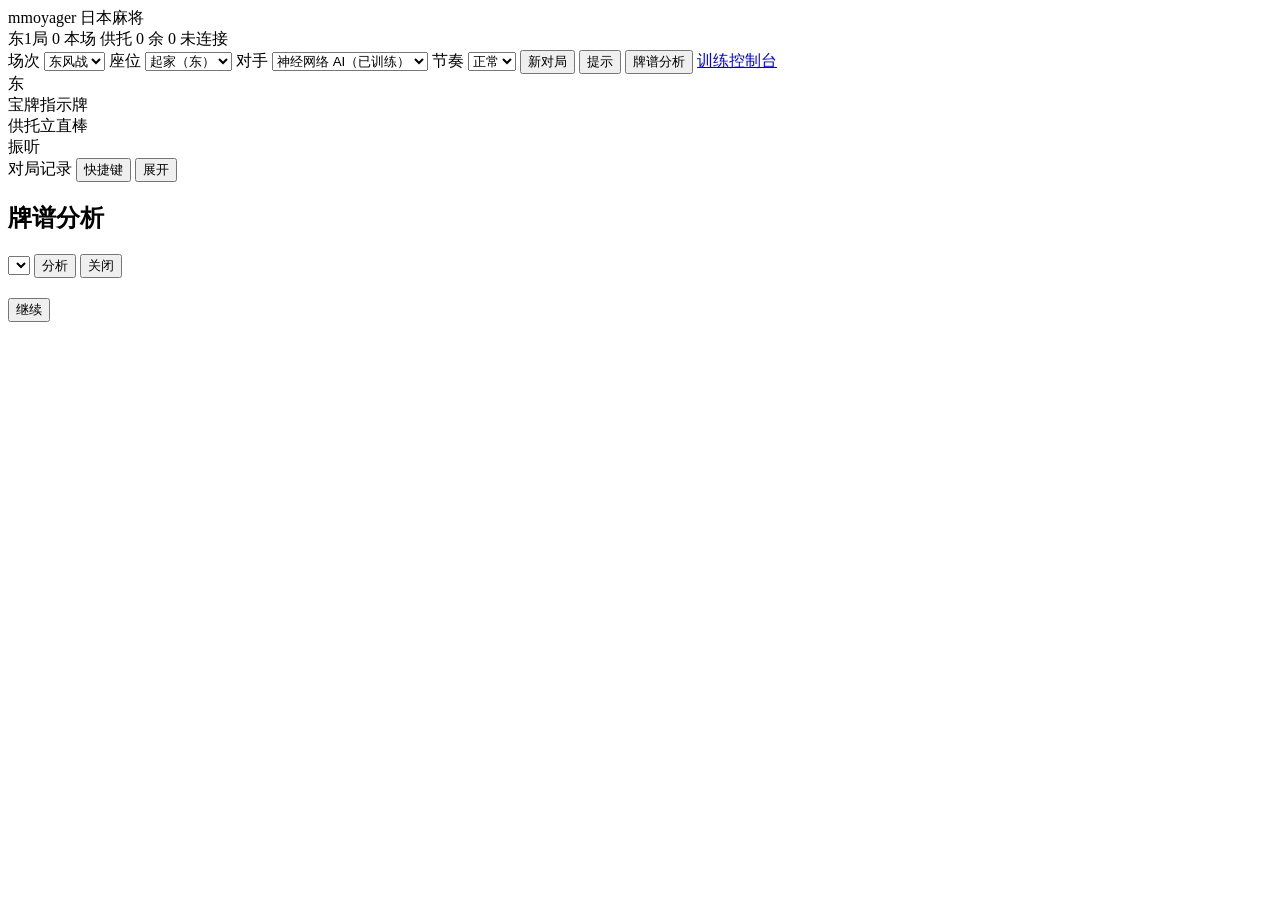
==== web/index.html @ 536d46cf "Pace the table, mark what a call is about, and show the riichi forced discard Four requests, all abo" ====
<!DOCTYPE html>
<html lang="zh-CN">
<head>
<meta charset="utf-8" />
<meta name="viewport" content="width=device-width, initial-scale=1" />
<title>mmoyager 日本麻将</title>
<link rel="stylesheet" href="/style.css" />
</head>
<body>
<div id="app">

  <header id="topbar">
    <div class="brand">mmoyager <span>日本麻将</span></div>
    <div id="round-info">
      <span id="round-name">东1局</span>
      <span id="honba">0 本场</span>
      <span id="sticks">供托 0</span>
      <span id="wall">余 0</span>
      <!-- Shown while the WebSocket is down: without it, every control silently
           does nothing and the page looks broken rather than disconnected. -->
      <span id="conn-chip" class="hidden">未连接</span>
    </div>
    <div class="controls">
      <label>场次
        <select id="sel-length">
          <option value="tonpuu">东风战</option>
          <option value="hanchan">半庄战</option>
        </select>
      </label>
      <label>座位
        <select id="sel-seat">
          <option value="0">起家（东）</option>
          <option value="1">南</option>
          <option value="2">西</option>
          <option value="3">北</option>
        </select>
      </label>
      <label>对手
        <select id="sel-bot">
          <option value="nn">神经网络 AI（已训练）</option>
          <option value="efficiency">牌效率 AI</option>
          <option value="random">随机 AI</option>
        </select>
      </label>
      <label>节奏
        <select id="sel-pace">
          <option value="0">慢</option>
          <option value="1" selected>正常</option>
          <option value="2">快</option>
          <option value="3">极快</option>
        </select>
      </label>
      <button id="btn-new">新对局</button>
      <button id="btn-hint" title="让基线 AI 给出建议">提示</button>
      <button id="btn-replays" title="分析已保存的牌谱">牌谱分析</button>
      <a class="navlink" href="/dashboard" title="查看并控制后台训练">训练控制台</a>
    </div>
  </header>

  <main id="table">
    <!-- the seat opposite: name/wind/score, concealed hand, melds -->
    <section class="seat seat-across" id="seat-across"></section>

    <!-- the two side seats -->
    <section class="seat seat-left" id="seat-left"></section>
    <section class="seat seat-right" id="seat-right"></section>

    <!-- The middle band is the table itself: three of the four discard ponds ring
         the centre panel, and the fourth (yours) sits at the bottom of the ring.
         Discards live here rather than in a list because that is how a real table
         reads: you see who is throwing what, at a glance.

         Each pond is laid out in its owner's own frame and then rotated into
         place (0 / 270 / 180 / 90 degrees), so every player's discards read the
         way that player threw them, exactly as on a physical table. -->
    <div id="ring">
      <div class="pond-slot slot-across">
        <div class="pond-label" id="label-across"></div>
        <div id="pond-across" class="pond-frame"><div class="pond-grid"></div></div>
      </div>
      <div class="pond-slot slot-left">
        <div class="pond-label" id="label-left"></div>
        <div id="pond-left" class="pond-frame"><div class="pond-grid"></div></div>
      </div>
      <div id="centre-panel">
        <div id="centre-wind">东</div>
        <div id="centre-round"></div>
        <div class="centre-block">
          <div class="label">宝牌指示牌</div>
          <div id="dora-tiles" class="tiles"></div>
        </div>
        <div class="centre-block">
          <div class="label">供托立直棒</div>
          <div id="stick-box" class="sticks-row"></div>
        </div>
        <div id="centre-wall">
          <span id="centre-wall-text"></span>
          <div class="wall-bar"><i id="wall-fill"></i></div>
        </div>
      </div>
      <div class="pond-slot slot-right">
        <div class="pond-label" id="label-right"></div>
        <div id="pond-right" class="pond-frame"><div class="pond-grid"></div></div>
      </div>
      <div class="pond-slot slot-self">
        <div class="pond-label" id="label-self"></div>
        <div id="pond-self" class="pond-frame"><div class="pond-grid"></div></div>
      </div>
    </div>

    <section id="action-bar"></section>

    <section id="hand-area">
      <div id="seat-self"></div>
      <div id="melds-self" class="melds"></div>
      <div id="hand" class="tiles hand"></div>
      <div id="hand-info">
        <span id="shanten-info"></span>
        <span id="furiten-flag" class="flag hidden">振听</span>
      </div>
    </section>

    <section id="log-strip">
      <div id="log-head">
        <span>对局记录</span>
        <!-- one line of what just happened, so the record is useful while the
             full list is collapsed -->
        <span id="log-latest"></span>
        <button id="keys-btn" class="mini" title="键盘与鼠标操作">快捷键</button>
        <button id="log-toggle" class="mini">展开</button>
      </div>
      <div id="log" class="collapsed"></div>
    </section>
  </main>

  <!-- A loud, brief announcement of 立直 / 自摸 / 荣和 / 流局. It is not a
       dialog: it never takes a click, it just makes sure the player noticed. -->
  <div id="banner" class="hidden" aria-live="polite"></div>

  <div id="hint-box" class="hidden"></div>
  <div id="toast" class="hidden"></div>

  <div id="replay-overlay" class="hidden">
    <div id="replay-card">
      <div class="replay-head">
        <h2>牌谱分析</h2>
        <select id="replay-select"></select>
        <button id="replay-run">分析</button>
        <span id="replay-status" class="muted"></span>
        <button id="replay-close" style="margin-left:auto">关闭</button>
      </div>
      <div id="replay-body"></div>
    </div>
  </div>

  <div id="overlay" class="hidden">
    <div id="overlay-card">
      <h2 id="overlay-title"></h2>
      <div id="overlay-body"></div>
      <button id="overlay-close">继续</button>
    </div>
  </div>
</div>
<script src="/app.js"></script>
<script>
// If app.js itself fails to load, the static skeleton above leaves a green table
// whose buttons do nothing and which says nothing about it. Say so.
window.setTimeout(function () {
  if (!window.__mmjBooted) {
    var box = document.getElementById("conn-chip");
    if (box) {
      box.className = "";
      box.textContent = "脚本未能加载";
    }
    var table = document.getElementById("table");
    if (table) {
      var note = document.createElement("p");
      note.style.cssText = "padding:16px;color:#ffd166;font-size:14px";
      note.textContent = "前端脚本 /app.js 没有加载成功：请重新载入页面（Cmd-R）；"
        + "如果反复如此，检查服务是否在运行、以及浏览器控制台里的报错。";
      table.appendChild(note);
    }
  }
}, 2500);
</script>
</body>
</html>
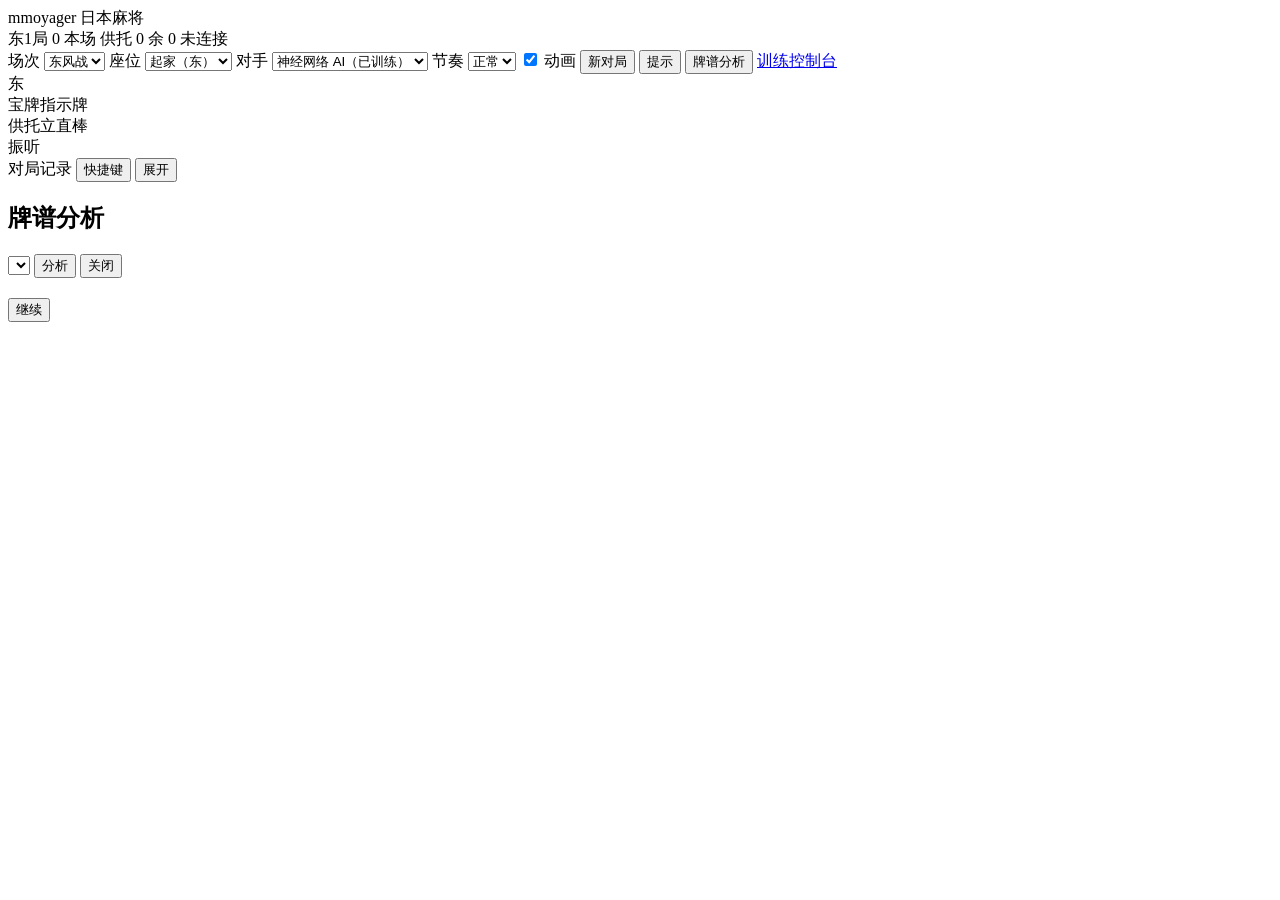
==== commit f46f4d3b: "Play the batch out, and stop the table at the end of a hand The last round only delayed the *appeara" ====
--- a/web/index.html
+++ b/web/index.html
@@ -43,12 +43,19 @@
         </select>
       </label>
       <label>节奏
-        <select id="sel-pace">
-          <option value="0">慢</option>
-          <option value="1" selected>正常</option>
-          <option value="2">快</option>
-          <option value="3">极快</option>
+        <select id="sel-pace" title="每一张弃牌在牌河上出现的间隔">
+          <option value="0">极慢</option>
+          <option value="1">慢</option>
+          <option value="2" selected>正常</option>
+          <option value="3">快</option>
+          <option value="4">极快</option>
         </select>
+      </label>
+      <!-- Every client that ships animation ships a switch: SEGA NET MJ has a
+           演出モード toggle, しらぎく麻雀 an "effects off" option. Off means no
+           motion, not a faster game — the pacing is the same. -->
+      <label class="check" title="关掉所有动效（节奏不变）">
+        <input type="checkbox" id="chk-anim" checked /> 动画
       </label>
       <button id="btn-new">新对局</button>
       <button id="btn-hint" title="让基线 AI 给出建议">提示</button>
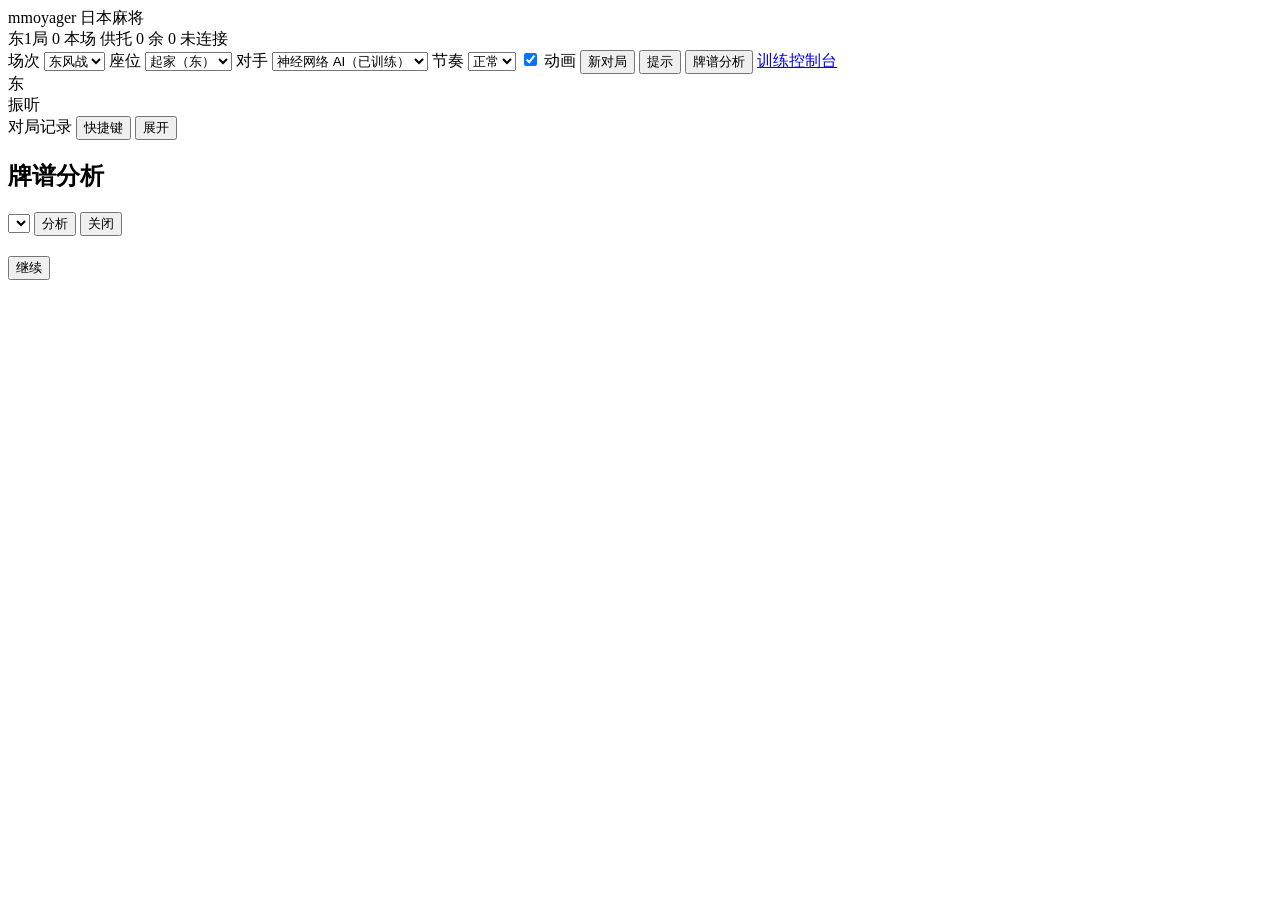
==== commit 7686075f: "Lay the table out the way 雀魂 does Screenshots at last (the model can read images now), magnified thr" ====
--- a/web/index.html
+++ b/web/index.html
@@ -68,10 +68,6 @@
     <!-- the seat opposite: name/wind/score, concealed hand, melds -->
     <section class="seat seat-across" id="seat-across"></section>
 
-    <!-- the two side seats -->
-    <section class="seat seat-left" id="seat-left"></section>
-    <section class="seat seat-right" id="seat-right"></section>
-
     <!-- The middle band is the table itself: three of the four discard ponds ring
          the centre panel, and the fourth (yours) sits at the bottom of the ring.
          Discards live here rather than in a list because that is how a real table
@@ -80,35 +76,50 @@
          Each pond is laid out in its owner's own frame and then rotated into
          place (0 / 270 / 180 / 90 degrees), so every player's discards read the
          way that player threw them, exactly as on a physical table. -->
+    <!-- The ring of ponds. Its three columns hug their content and the whole grid
+         is centred, so the four ponds sit close around the middle the way they do
+         on a table; with a stretched middle column the side ponds drifted out to
+         the edges of the screen and left the felt empty. -->
     <div id="ring">
       <div class="pond-slot slot-across">
         <div class="pond-label" id="label-across"></div>
         <div id="pond-across" class="pond-frame"><div class="pond-grid"></div></div>
       </div>
+      <!-- The side players' concealed hands sit inside the ring, right beside
+           their own discards: out in the table's side columns they were stranded
+           a couple of hundred pixels from the pond they belong to. -->
+      <section class="seat seat-left" id="seat-left"></section>
       <div class="pond-slot slot-left">
         <div class="pond-label" id="label-left"></div>
         <div id="pond-left" class="pond-frame"><div class="pond-grid"></div></div>
       </div>
-      <div id="centre-panel">
-        <div id="centre-wind">东</div>
-        <div id="centre-round"></div>
-        <div class="centre-block">
-          <div class="label">宝牌指示牌</div>
+      <!-- The middle of the table: each seat's wind and points in the diamond
+           around the centre panel, the way 雀魂 arranges the four player panels
+           (the across player above, yours below, the side players beside). Each
+           readout is `renderCentreSeats`'s (see app.js). -->
+      <div id="centre-stack">
+        <div class="centre-seat diamond-across" id="centre-seat-across"></div>
+        <div class="centre-seat diamond-left" id="centre-seat-left"></div>
+        <div id="centre-panel">
+          <div id="centre-head">
+            <span id="centre-wind">东</span>
+            <span id="centre-round"></span>
+          </div>
           <div id="dora-tiles" class="tiles"></div>
+          <div id="stick-box" class="sticks-row"></div>
+          <div id="centre-wall">
+            <span id="centre-wall-text"></span>
+            <div class="wall-bar"><i id="wall-fill"></i></div>
+          </div>
         </div>
-        <div class="centre-block">
-          <div class="label">供托立直棒</div>
-          <div id="stick-box" class="sticks-row"></div>
-        </div>
-        <div id="centre-wall">
-          <span id="centre-wall-text"></span>
-          <div class="wall-bar"><i id="wall-fill"></i></div>
-        </div>
+        <div class="centre-seat diamond-right" id="centre-seat-right"></div>
+        <div class="centre-seat diamond-self" id="centre-seat-self"></div>
       </div>
       <div class="pond-slot slot-right">
         <div class="pond-label" id="label-right"></div>
         <div id="pond-right" class="pond-frame"><div class="pond-grid"></div></div>
       </div>
+      <section class="seat seat-right" id="seat-right"></section>
       <div class="pond-slot slot-self">
         <div class="pond-label" id="label-self"></div>
         <div id="pond-self" class="pond-frame"><div class="pond-grid"></div></div>
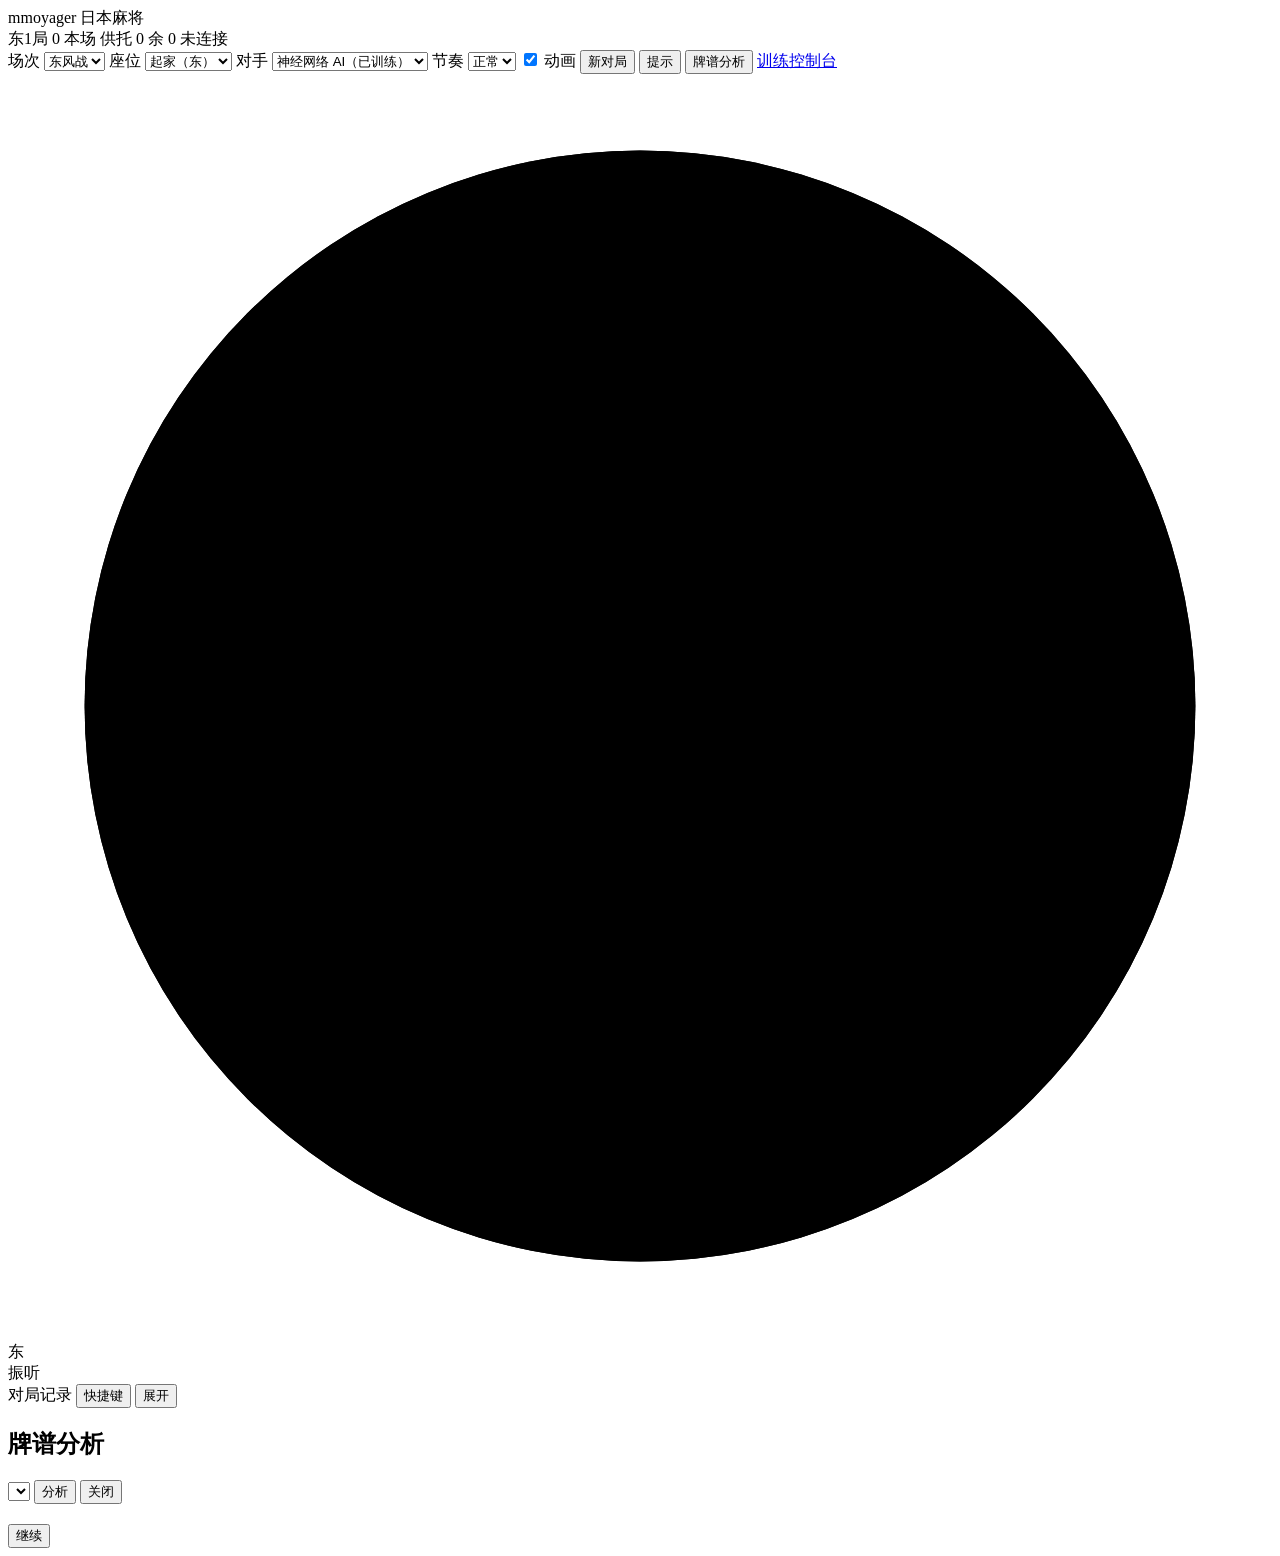
==== commit 63fadcc4: "Wall dial, 天鳳 call highlighting, bigger backs, and a live commentary line Researched 雀魂 / 天鳳 / 電脳麻将 " ====
--- a/web/index.html
+++ b/web/index.html
@@ -101,16 +101,23 @@
         <div class="centre-seat diamond-across" id="centre-seat-across"></div>
         <div class="centre-seat diamond-left" id="centre-seat-left"></div>
         <div id="centre-panel">
-          <div id="centre-head">
-            <span id="centre-wind">东</span>
-            <span id="centre-round"></span>
+          <!-- The wall as a ring around the round: 雀魂 draws the remaining tiles
+               as a dial that empties as the hand goes on, which reads at a glance
+               in a way a horizontal bar never did — the bar said "somewhere
+               between full and empty" without saying where. -->
+          <div id="centre-dial">
+            <svg viewBox="0 0 132 132" aria-hidden="true">
+              <circle class="dial-track" cx="66" cy="66" r="58"></circle>
+              <circle class="dial-arc" id="dial-arc" cx="66" cy="66" r="58"></circle>
+            </svg>
+            <div id="centre-head">
+              <span id="centre-wind">东</span>
+              <span id="centre-round"></span>
+              <span id="centre-wall-text"></span>
+            </div>
           </div>
           <div id="dora-tiles" class="tiles"></div>
           <div id="stick-box" class="sticks-row"></div>
-          <div id="centre-wall">
-            <span id="centre-wall-text"></span>
-            <div class="wall-bar"><i id="wall-fill"></i></div>
-          </div>
         </div>
         <div class="centre-seat diamond-right" id="centre-seat-right"></div>
         <div class="centre-seat diamond-self" id="centre-seat-self"></div>
@@ -143,7 +150,10 @@
         <span>对局记录</span>
         <!-- one line of what just happened, so the record is useful while the
              full list is collapsed -->
-        <span id="log-latest"></span>
+        <!-- The live region for screen readers: present and empty at load, one
+             line per beat (never the whole growing log), polite so it waits for a
+             pause. This is the line a player who cannot see the table hears. -->
+        <span id="log-latest" role="status" aria-live="polite" aria-label="最新动态"></span>
         <button id="keys-btn" class="mini" title="键盘与鼠标操作">快捷键</button>
         <button id="log-toggle" class="mini">展开</button>
       </div>
